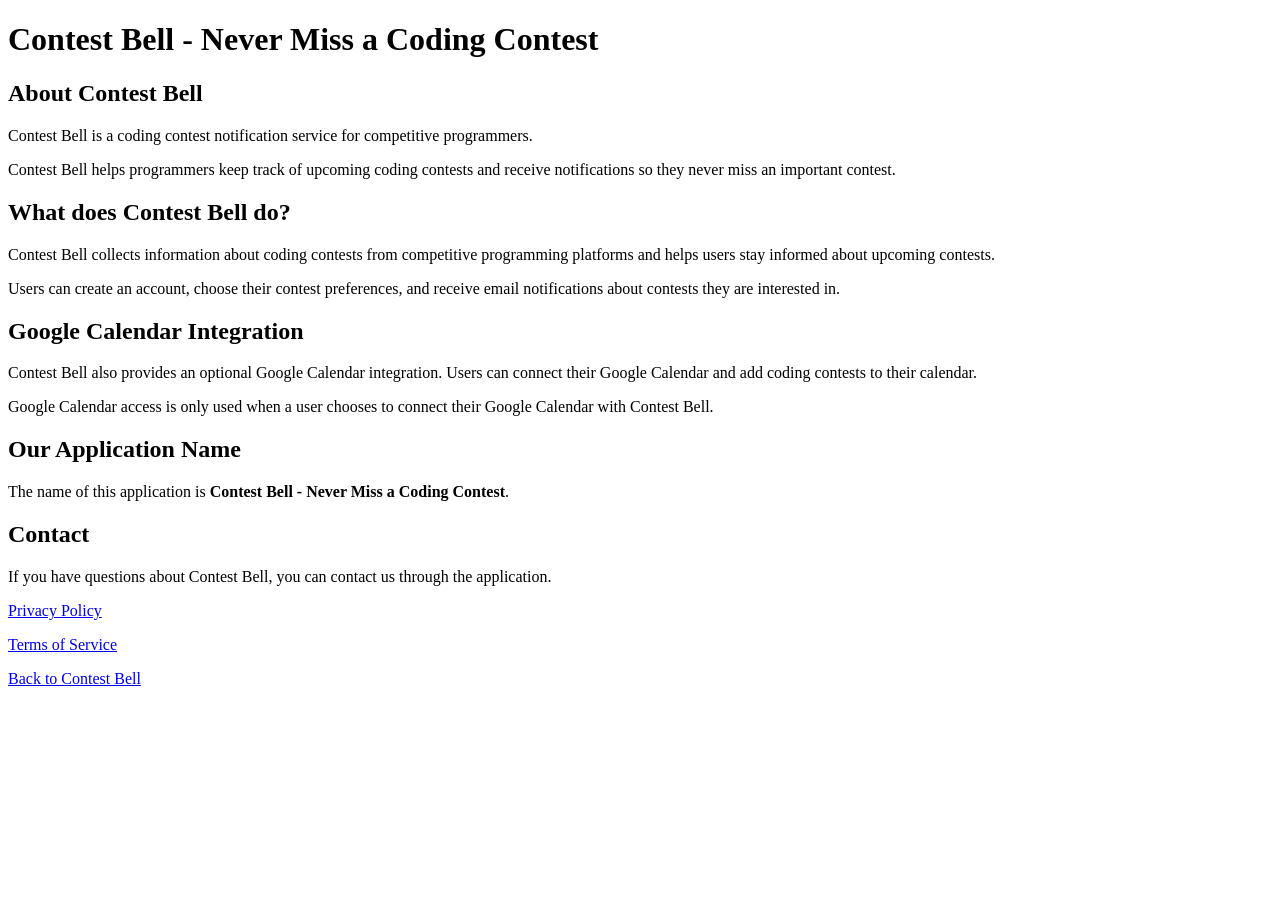
==== about.html @ 11b318bb "attempt 5" ====
<!DOCTYPE html>
<html lang="en">
<head>
    <meta charset="UTF-8">

    <meta name="viewport" content="width=device-width, initial-scale=1.0">

    <title>Contest Bell - Never Miss a Coding Contest</title>

    <meta name="description"
          content="Contest Bell is a coding contest notification service for competitive programmers. Get notified about upcoming coding contests and never miss a contest.">

    <meta property="og:title"
          content="Contest Bell - Never Miss a Coding Contest">

    <meta property="og:description"
          content="Contest Bell is a coding contest notification service for competitive programmers.">

    <meta property="og:site_name"
          content="Contest Bell">

    <meta property="og:type" content="website">

    <link rel="canonical" href="https://contestbell.xyz/about">
</head>

<body>

    <main>

        <h1>Contest Bell - Never Miss a Coding Contest</h1>

        <h2>About Contest Bell</h2>

        <p>
            Contest Bell is a coding contest notification service for
            competitive programmers.
        </p>

        <p>
            Contest Bell helps programmers keep track of upcoming coding
            contests and receive notifications so they never miss an
            important contest.
        </p>

        <h2>What does Contest Bell do?</h2>

        <p>
            Contest Bell collects information about coding contests from
            competitive programming platforms and helps users stay informed
            about upcoming contests.
        </p>

        <p>
            Users can create an account, choose their contest preferences,
            and receive email notifications about contests they are
            interested in.
        </p>

        <h2>Google Calendar Integration</h2>

        <p>
            Contest Bell also provides an optional Google Calendar
            integration. Users can connect their Google Calendar and add
            coding contests to their calendar.
        </p>

        <p>
            Google Calendar access is only used when a user chooses to
            connect their Google Calendar with Contest Bell.
        </p>

        <h2>Our Application Name</h2>

        <p>
            The name of this application is
            <strong>Contest Bell - Never Miss a Coding Contest</strong>.
        </p>

        <h2>Contact</h2>

        <p>
            If you have questions about Contest Bell, you can contact us
            through the application.
        </p>

        <p>
            <a href="https://contestbell.xyz/privacy-policy">
                Privacy Policy
            </a>
        </p>

        <p>
            <a href="https://contestbell.xyz/terms">
                Terms of Service
            </a>
        </p>

        <p>
            <a href="https://contestbell.xyz/">
                Back to Contest Bell
            </a>
        </p>

    </main>

</body>
</html>
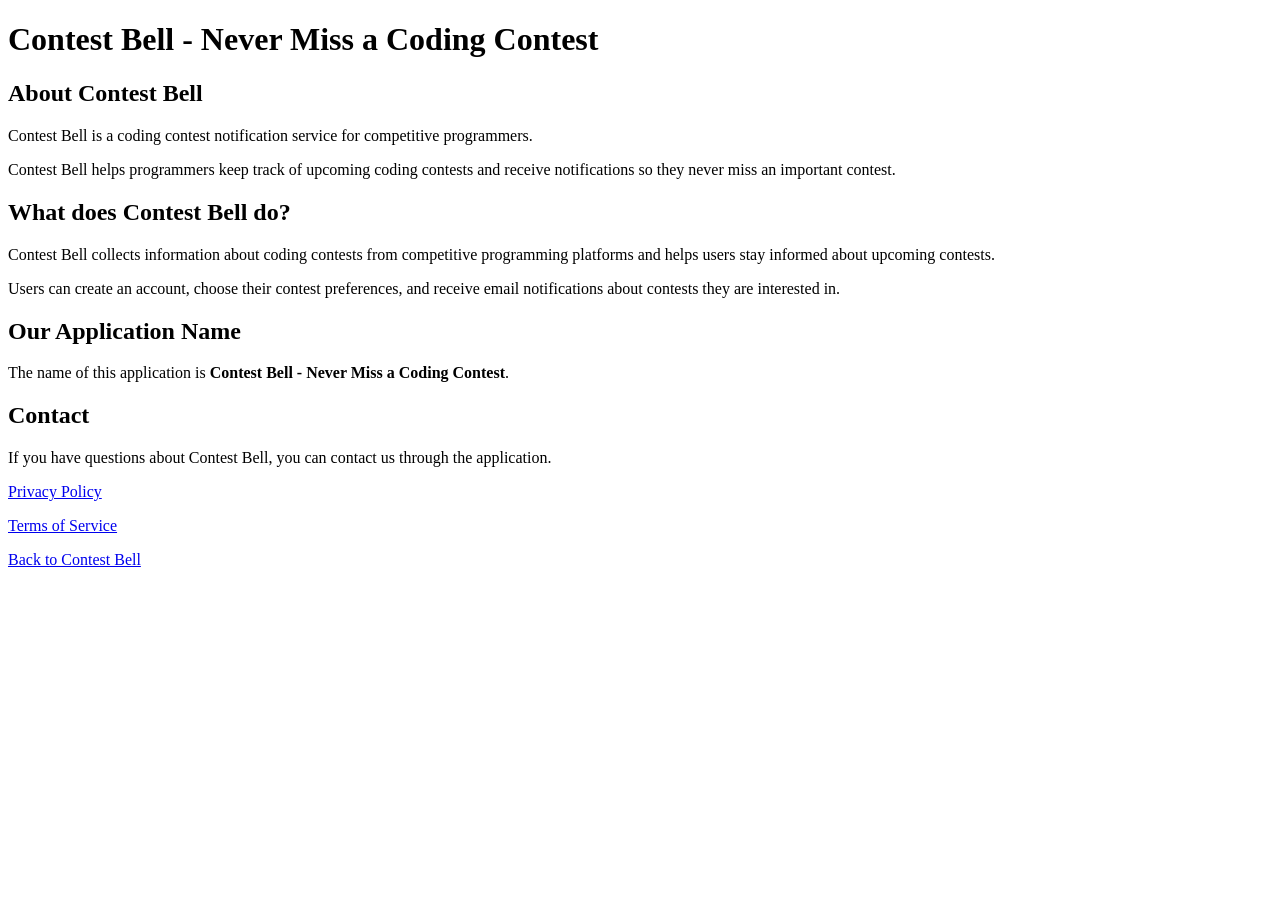
==== commit 468fc166: "attempt 6" ====
--- a/about.html
+++ b/about.html
@@ -57,18 +57,6 @@
             interested in.
         </p>
 
-        <h2>Google Calendar Integration</h2>
-
-        <p>
-            Contest Bell also provides an optional Google Calendar
-            integration. Users can connect their Google Calendar and add
-            coding contests to their calendar.
-        </p>
-
-        <p>
-            Google Calendar access is only used when a user chooses to
-            connect their Google Calendar with Contest Bell.
-        </p>
 
         <h2>Our Application Name</h2>
 
